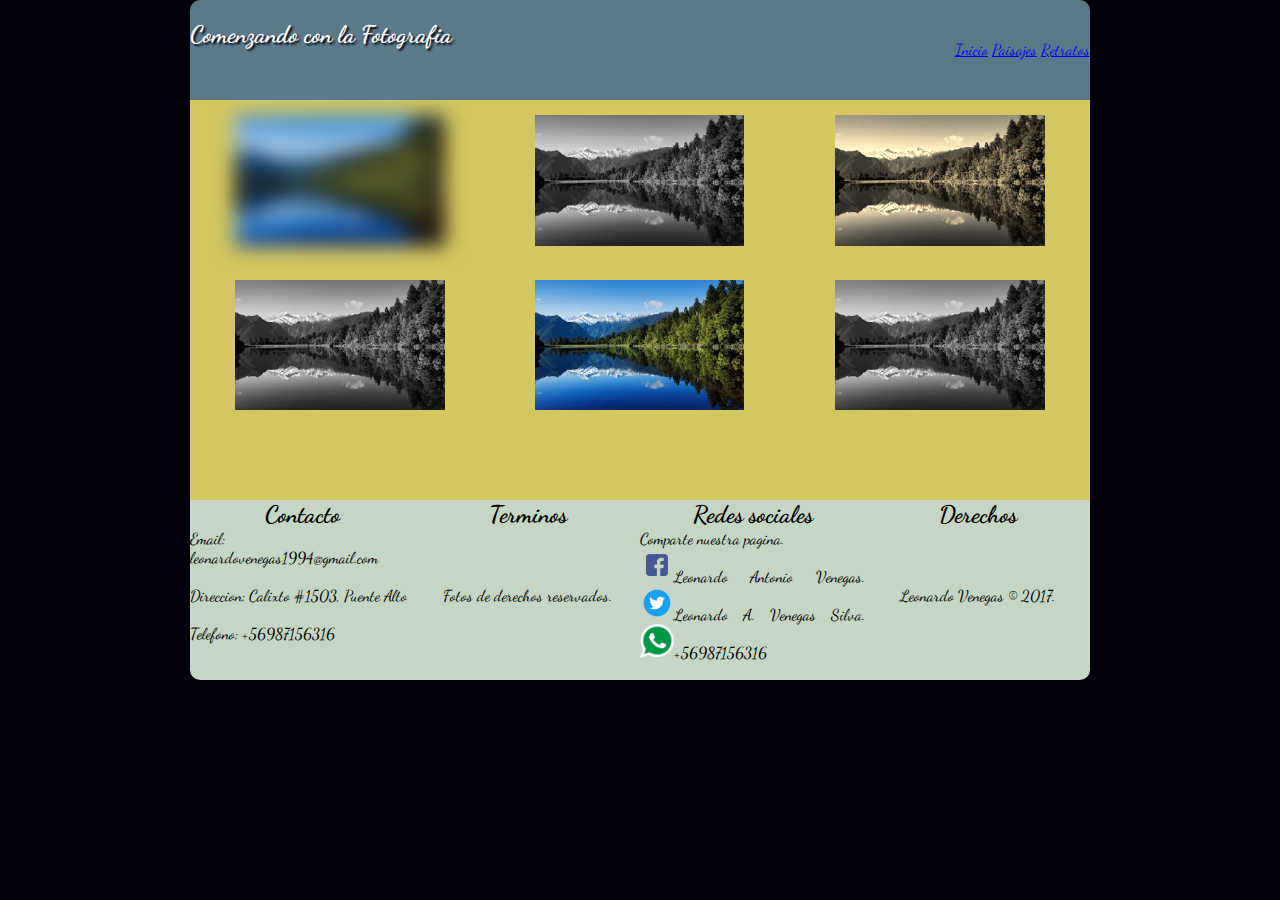
==== paisajes.html @ 5c6c2033 "Paisajes y retratos" ====
<!DOCTYPE html>
<html>
  <head>
    <meta charset="utf-8"/>
    <meta name="author" content="Leonardo Venegas">
    <meta name="description" content="">
    <title></title>
    <link rel="stylesheet" href="css/estilos.css">
  </head>
  <body>
    <header>
      <div class="titulo">
        <h2>Comenzando con la Fotografia</h2>
      </div>
      <div class="links">
        <nav>
            <a href="index.html">Inicio</a>
            <a href="paisajes.html">Paisajes</a>
            <a href="retratos.html">Retratos</a>
        </nav>
      </div>
    </header>
    <section>
      <article class="galeria">
        <div class="columna1">
          <img src="imagenes/paisaje.jpg" alt="Paisaje" id="imagen1">
          <img src="imagenes/paisaje.jpg" alt="Paisaje" id="imagen4">
        </div>
        <div class="columna2">
          <img src="imagenes/paisaje.jpg" alt="Paisaje" id="imagen2">
          <img src="imagenes/paisaje.jpg" alt="Paisaje" id="imagen5">
        </div>
        <div class="columna3">
          <img src="imagenes/paisaje.jpg" alt="Paisaje" id="imagen3">
          <img src="imagenes/paisaje.jpg" alt="Paisaje" id="imagen6">
        </div>
      </article>
    </section>
    <footer>
      <div class="izq">
        <h2>Contacto</h2>
        Email: leonardovenegas1994@gmail.com </br></br>
        Direccion: Calixto #1503, Puente Alto</br></br>
        Telefono: +56987156316 </br>
      </div>
      <div class="centralizq">
        <h2>Terminos</h2>
        </br></br></br>
        Fotos de derechos reservados.
        </br></br></br>
      </div>
      <div class="centraldrch">
        <h2>Redes sociales</h2>
        Comparte nuestra pagina.</br>
        <img src="imagenes/facebook.png" alt="Facebook">Leonardo Antonio Venegas.
        <img src="imagenes/twitter.png" alt="Twitter">Leonardo A. Venegas Silva.
        <img src="imagenes/whatsapp.png" alt="Whatsapp">+56987156316</br>
      </div>
      <div class="drch">
        <h2>Derechos</h2>
        </br></br></br>
        Leonardo Venegas © 2017.
      </div>
    </footer>
  </body>
</html>
---- css/estilos.css ----
@import url('https://fonts.googleapis.com/css?family=Dancing+Script');

body {
  width: 900px;
  margin: 0 auto;
  background: #02010a;
  font-family: 'Dancing Script';
}

header {
  background-color: #5b7989;
  height: 100px;
  width: 100%;
  border-top-left-radius: 10px;
  border-top-right-radius: 10px;
  vertical-align: middle;
  text-align: justify;
}

header .titulo{
  width: 50%;
  float: left;
}

header .links{
  width: 50%;
  float: left;
  padding-top: 40px;
}

header h2{
  color: white;
  text-shadow: 2px 2px 2px #02010a;
}

header nav{
  vertical-align: middle;
  float: right;
}

footer{
  background-color: #C6d5c5;
  height: 180px;
  width: 100%;
  border-bottom-left-radius: 10px;
  border-bottom-right-radius: 10px;
  text-align: justify;
}

footer img{
  width: 15%;
  height: 10%;
}

footer h2{
  text-align: center;
  margin: 0;
}

footer .izq{
  width: 25%;
  float: left;
}

footer .centralizq{
  width: 25%;
  float: left;
  text-align: center;
}

footer .drch{
  width: 25%;
  float: right;
  text-align: center;
}

footer .centraldrch{
  width: 25%;
  float: left;
}

.central {
  background: #82c3a6;
  height: 350px;
  align-content: center;
  display: flex;
  justify-content: center;
  align-content: center;
  flex-direction: column;
}

.central img{
  width: 50%;
  height: 70%;
  display: block;
  margin: auto;
}

.secundarias {
  background: #d5c75f;
  height: 350px;
  border: 1px;
  column-count: 2;
  -webkit-column-count: 2;
  -moz-column-count: 2;
  display: block;
  text-align: center;
  vertical-align: middle;
}

.secundarias img{
  width: 70%;
  height: 90%;
  margin: 12.5% auto;
}

.galeria{
  background: #d5c75f;
  height: 400px;
  border: 1px;
  vertical-align: middle;
  text-align:center;
}

article .columna1{
  width: 33.3%;
  float: left;
}

article .columna2{
  width: 33.3%;
  float: left;
}

article .columna3{
  width: 33.3%;
  float: right;
}

article div img{
  width: 70%;
  height: 85%;
  margin: 5%;
}

#imagen1{
  filter: blur(10px);
}

#imagen2, #imagen4, #imagen6{
  filter: grayscale(100%);
}

#imagen3{
  filter: sepia(90%);
}
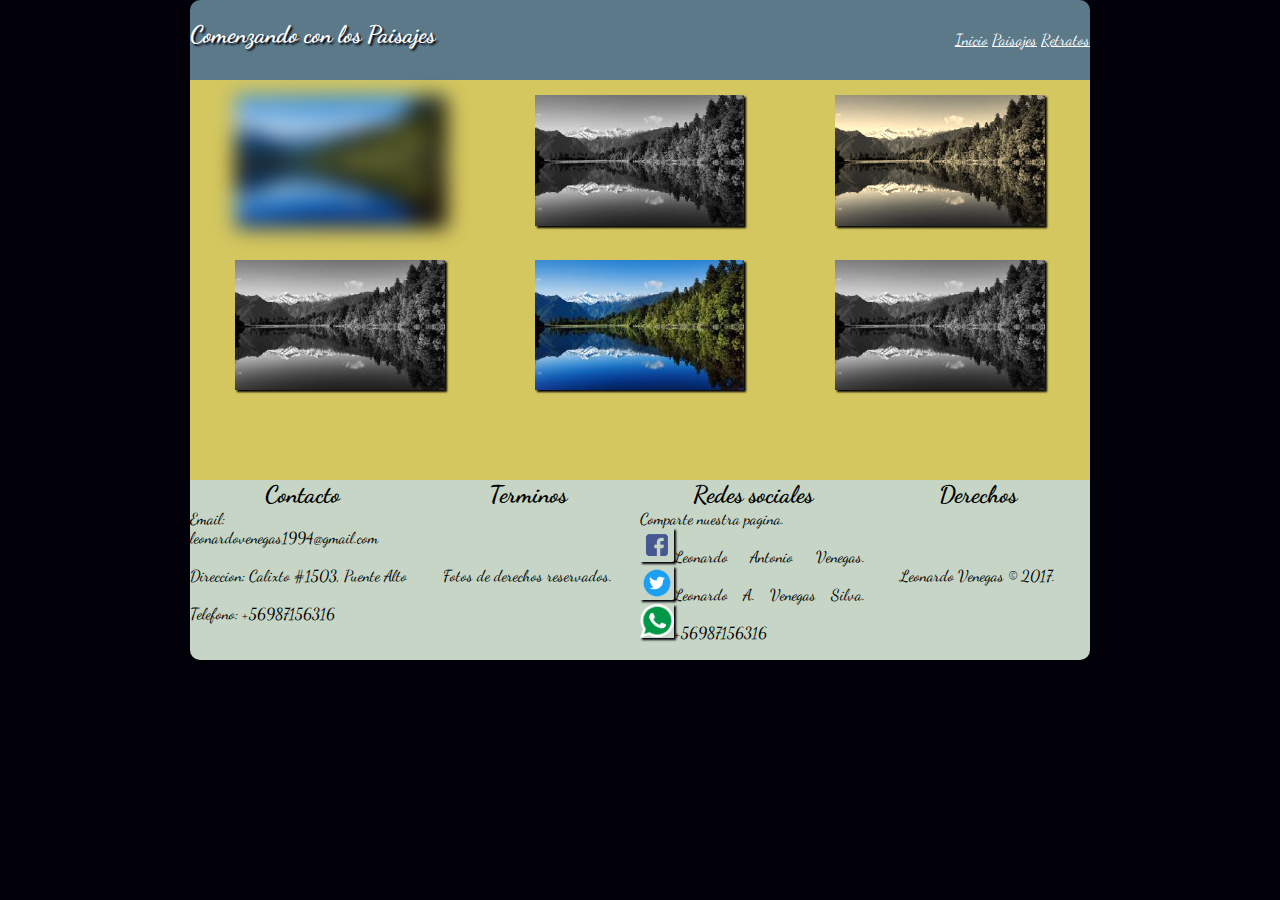
==== commit f0623c21: "Final" ====
--- a/paisajes.html
+++ b/paisajes.html
@@ -10,7 +10,7 @@
   <body>
     <header>
       <div class="titulo">
-        <h2>Comenzando con la Fotografia</h2>
+        <h2>Comenzando con los Paisajes</h2>
       </div>
       <div class="links">
         <nav>
--- a/css/estilos.css
+++ b/css/estilos.css
@@ -1,4 +1,63 @@
 @import url('https://fonts.googleapis.com/css?family=Dancing+Script');
+
+@keyframes slidein{
+  0%{
+    margin-top: 150%;
+  }
+
+  60%{
+    margin-top: -5%;
+  }
+
+  100{
+    margin-top: 0%;
+  }
+}
+
+@media (max-device-width: 900px) {
+  header .titulo{
+    width: 100%;
+    height: 50%;
+    margin-left: 25%;
+    display: inline-flex;
+    flex-direction: column;
+    justify-content: center;
+    align-items: center;
+    align-content: center;
+  }
+
+  header .links{
+    width: 100%;
+    height: 50%;
+    margin-left: -50%;
+    display: inline-flex;
+    flex-direction: column;
+    justify-content: center;
+    align-items: center;
+    align: center;
+  }
+
+  article a .secDer{
+    position: relative;
+    top: 100%;
+    left: -25%;
+  }
+
+  article a .secIzq{
+    position: relative;
+    top: 0%;
+    left: 25%;
+  }
+
+  .secIzq img{
+    width: 90%;
+    height: 90%;
+  }
+
+  footer{
+    margin-top: 100% auto;
+  }
+}
 
 body {
   width: 900px;
@@ -7,25 +66,37 @@
   font-family: 'Dancing Script';
 }
 
+img{
+  box-shadow: 2px 2px 2px #02010a;
+}
+
 header {
   background-color: #5b7989;
-  height: 100px;
+  height: 80px;
   width: 100%;
   border-top-left-radius: 10px;
   border-top-right-radius: 10px;
   vertical-align: middle;
   text-align: justify;
+  -moz-animation-name: slidein;
+  -webkit-animation-name: slidein;
+  animation-name: slidein;
+  -moz-animation-duration: 1.5s;
+  -webkit-animation-duration: 1.5s;
+  animation-duration: 1.5s;
 }
 
 header .titulo{
   width: 50%;
+  height: 50%;
   float: left;
 }
 
 header .links{
   width: 50%;
   float: left;
-  padding-top: 40px;
+  height: 50%;
+  padding-top: 30px;
 }
 
 header h2{
@@ -36,6 +107,10 @@
 header nav{
   vertical-align: middle;
   float: right;
+}
+
+.links a{
+  color: white;
 }
 
 footer{
@@ -90,28 +165,61 @@
 }
 
 .central img{
-  width: 50%;
-  height: 70%;
+  width: 90%;
+  height: 90%;
   display: block;
   margin: auto;
 }
 
-.secundarias {
+.secundarias{
   background: #d5c75f;
   height: 350px;
   border: 1px;
-  column-count: 2;
-  -webkit-column-count: 2;
-  -moz-column-count: 2;
+  align-content: center;
+  justify-content: center;
+  align-content: center;
+}
+
+.secundarias p{
+  text-decoration: underline;
+  text-align: center;
+  margin-top: -8%;
+  color: black;
+}
+
+.secIzq{
+  width: 50%;
+  float: left;
+}
+
+.secIzq img{
+  width: 75%;
+  height: 90%;
   display: block;
-  text-align: center;
-  vertical-align: middle;
-}
-
-.secundarias img{
-  width: 70%;
+  margin: 12.5%;
+}
+
+.secIzq img:hover{
+  transform: rotate(10deg);
+  box-shadow: 2px 2px 2px #82c3a6;
+}
+
+.secDer{
+  width: 50%;
+  float: right;
+}
+
+.secDer img{
+  width: 75%;
   height: 90%;
-  margin: 12.5% auto;
+  display: block;
+  margin: 8%;
+}
+
+.secDer img:hover{
+  transform: translateY(-5px)
+             translateX(20px);
+  box-shadow: 2px 2px 2px #82c3a6;
 }
 
 .galeria{
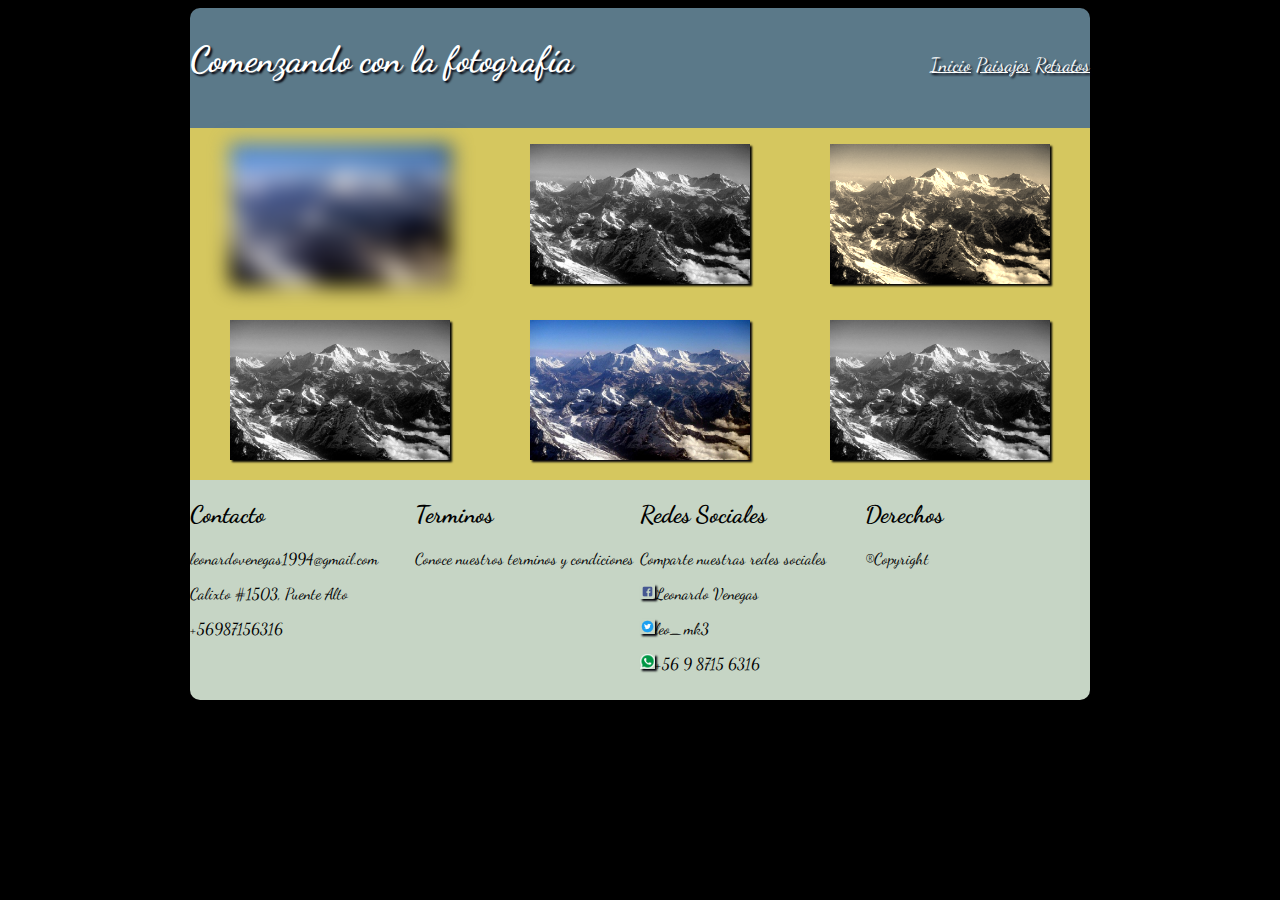
==== commit 3def7fb6: "Nueva Version" ====
--- a/paisajes.html
+++ b/paisajes.html
@@ -8,59 +8,78 @@
     <link rel="stylesheet" href="css/estilos.css">
   </head>
   <body>
-    <header>
-      <div class="titulo">
-        <h2>Comenzando con los Paisajes</h2>
+      <div id="encabezado">
+        <section>
+          <article id="titulo">
+            <h2>Comenzando con la fotografía</h2>
+          </article>
+          <article id="navegacion">
+            <nav id="enlaces">
+              <a href="index.html">Inicio</a>
+              <a href="paisajes.html">Paisajes</a>
+              <a href="retratos.html">Retratos</a>
+            </nav>
+          </article>
+        </section>
       </div>
-      <div class="links">
-        <nav>
-            <a href="index.html">Inicio</a>
-            <a href="paisajes.html">Paisajes</a>
-            <a href="retratos.html">Retratos</a>
-        </nav>
+      <div id="galeria">
+        <section>
+          <article id="imagen1">
+            <figure id="foto1">
+              <img src="imagenes/paisaje.jpg" alt="">
+            </figure>
+          </article>
+          <article id="imagen2">
+            <figure id="foto2">
+              <img src="imagenes/paisaje.jpg" alt="">
+            </figure>
+          </article>
+          <article id="imagen3">
+            <figure id="foto3">
+              <img src="imagenes/paisaje.jpg" alt="">
+            </figure>
+          </article>
+          <article id="imagen4">
+            <figure id="foto4">
+              <img src="imagenes/paisaje.jpg" alt="">
+            </figure>
+          </article>
+          <article id="imagen5">
+            <figure id="foto5">
+              <img src="imagenes/paisaje.jpg" alt="">
+            </figure>
+          </article>
+          <article id="imagen6">
+            <figure id="foto6">
+              <img src="imagenes/paisaje.jpg" alt="">
+            </figure>
+          </article>
+        </section>
       </div>
-    </header>
-    <section>
-      <article class="galeria">
-        <div class="columna1">
-          <img src="imagenes/paisaje.jpg" alt="Paisaje" id="imagen1">
-          <img src="imagenes/paisaje.jpg" alt="Paisaje" id="imagen4">
-        </div>
-        <div class="columna2">
-          <img src="imagenes/paisaje.jpg" alt="Paisaje" id="imagen2">
-          <img src="imagenes/paisaje.jpg" alt="Paisaje" id="imagen5">
-        </div>
-        <div class="columna3">
-          <img src="imagenes/paisaje.jpg" alt="Paisaje" id="imagen3">
-          <img src="imagenes/paisaje.jpg" alt="Paisaje" id="imagen6">
-        </div>
-      </article>
-    </section>
-    <footer>
-      <div class="izq">
-        <h2>Contacto</h2>
-        Email: leonardovenegas1994@gmail.com </br></br>
-        Direccion: Calixto #1503, Puente Alto</br></br>
-        Telefono: +56987156316 </br>
+      <div id="pie">
+        <section>
+          <article id="pie1">
+            <h2>Contacto</h2>
+            <p>leonardovenegas1994@gmail.com</p>
+            <p>Calixto #1503, Puente Alto</p>
+            <p>+56987156316</p>
+          </article>
+          <article id="pie2">
+            <h2>Terminos</h2>
+            <p>Conoce nuestros terminos y condiciones</p>
+          </article>
+          <article id="pie3">
+            <h2>Redes Sociales</h2>
+            <p>Comparte nuestras redes sociales</p>
+            <p><img src="imagenes/facebook.png" alt="">Leonardo Venegas</p>
+            <p><img src="imagenes/twitter.png" alt="">leo_mk3</p>
+            <p><img src="imagenes/whatsapp.png" alt="">+56 9 8715 6316</p>
+          </article>
+          <article id="pie4">
+            <h2>Derechos</h2>
+            <p>®Copyright</p>
+          </article>
+        </section>
       </div>
-      <div class="centralizq">
-        <h2>Terminos</h2>
-        </br></br></br>
-        Fotos de derechos reservados.
-        </br></br></br>
-      </div>
-      <div class="centraldrch">
-        <h2>Redes sociales</h2>
-        Comparte nuestra pagina.</br>
-        <img src="imagenes/facebook.png" alt="Facebook">Leonardo Antonio Venegas.
-        <img src="imagenes/twitter.png" alt="Twitter">Leonardo A. Venegas Silva.
-        <img src="imagenes/whatsapp.png" alt="Whatsapp">+56987156316</br>
-      </div>
-      <div class="drch">
-        <h2>Derechos</h2>
-        </br></br></br>
-        Leonardo Venegas © 2017.
-      </div>
-    </footer>
   </body>
 </html>
--- a/css/estilos.css
+++ b/css/estilos.css
@@ -14,70 +14,10 @@
   }
 }
 
-@media (max-device-width: 900px) {
-  header .titulo{
-    width: 100%;
-    height: 50%;
-    margin-left: 25%;
-    display: inline-flex;
-    flex-direction: column;
-    justify-content: center;
-    align-items: center;
-    align-content: center;
-  }
-
-  header .links{
-    width: 100%;
-    height: 50%;
-    margin-left: -50%;
-    display: inline-flex;
-    flex-direction: column;
-    justify-content: center;
-    align-items: center;
-    align: center;
-  }
-
-  article a .secDer{
-    position: relative;
-    top: 100%;
-    left: -25%;
-  }
-
-  article a .secIzq{
-    position: relative;
-    top: 0%;
-    left: 25%;
-  }
-
-  .secIzq img{
-    width: 90%;
-    height: 90%;
-  }
-
-  footer{
-    margin-top: 100% auto;
-  }
-}
-
-body {
-  width: 900px;
-  margin: 0 auto;
-  background: #02010a;
+body{
+  align-items: center;
+  background-color: black;
   font-family: 'Dancing Script';
-}
-
-img{
-  box-shadow: 2px 2px 2px #02010a;
-}
-
-header {
-  background-color: #5b7989;
-  height: 80px;
-  width: 100%;
-  border-top-left-radius: 10px;
-  border-top-right-radius: 10px;
-  vertical-align: middle;
-  text-align: justify;
   -moz-animation-name: slidein;
   -webkit-animation-name: slidein;
   animation-name: slidein;
@@ -86,179 +26,145 @@
   animation-duration: 1.5s;
 }
 
-header .titulo{
-  width: 50%;
-  height: 50%;
-  float: left;
+body img{
+  box-shadow: 2px 2px 2px #02010a;
 }
 
-header .links{
-  width: 50%;
-  float: left;
-  height: 50%;
-  padding-top: 30px;
-}
-
-header h2{
+#encabezado{
+  width: 900px;
+  background-color: #5b7989;
+  border-top-left-radius: 10px;
+  border-top-right-radius: 10px;
   color: white;
+  height: 120px;
+  margin: 0 auto;
   text-shadow: 2px 2px 2px #02010a;
 }
 
-header nav{
-  vertical-align: middle;
-  float: right;
+article{
+  box-sizing: border-box;
+  float: left;
+  width: 100%;
 }
 
-.links a{
-  color: white;
-}
+  #titulo{
+    width: 50%;
+    height: 100%;
+    font-size: 1.5em;
+  }
 
-footer{
-  background-color: #C6d5c5;
-  height: 180px;
-  width: 100%;
-  border-bottom-left-radius: 10px;
-  border-bottom-right-radius: 10px;
-  text-align: justify;
-}
+  #navegacion{
+    width: 50%;
+    height: 100%;
+    float: right;
+    position: relative;
+  }
 
-footer img{
-  width: 15%;
-  height: 10%;
-}
+  #enlaces{
+    position: relative;
+    float: right;
+    font-size: 1.2em;
+    margin: 10% 0 0 0;
+  }
 
-footer h2{
-  text-align: center;
-  margin: 0;
-}
+  #enlaces a{
+    color: white;
+  }
 
-footer .izq{
-  width: 25%;
-  float: left;
-}
+  #columnas{
+    width: 900px;
+    margin: 0 auto;
+  }
 
-footer .centralizq{
-  width: 25%;
-  float: left;
-  text-align: center;
-}
+  img{
+    width: 100%;
+    margin: 0 auto;
+  }
 
-footer .drch{
-  width: 25%;
-  float: right;
-  text-align: center;
-}
+  #columna1{
+    background-color: #82c3a6;
+    width: 100%;
+    height: 50%;
+  }
 
-footer .centraldrch{
-  width: 25%;
-  float: left;
-}
+  #columna2{
+    background-color: #d5c75f;
+    width: 50%;
+    height: 50%;
+  }
 
-.central {
-  background: #82c3a6;
-  height: 350px;
-  align-content: center;
-  display: flex;
-  justify-content: center;
-  align-content: center;
-  flex-direction: column;
-}
+  #columna3{
+    background-color: #d5c75f;
+    width: 50%;
+    height: 50%;
+  }
 
-.central img{
-  width: 90%;
-  height: 90%;
-  display: block;
-  margin: auto;
-}
+  #pie{
+    width: 900px;
+    margin: 0 auto;
+    box-sizing: border-box;
+    background-color: #C6d5c5;
+  }
 
-.secundarias{
-  background: #d5c75f;
-  height: 350px;
-  border: 1px;
-  align-content: center;
-  justify-content: center;
-  align-content: center;
-}
+  #pie h2{
+    font-size: 1.5em;
+  }
 
-.secundarias p{
-  text-decoration: underline;
-  text-align: center;
-  margin-top: -8%;
-  color: black;
-}
+  #pie1{
+    width: 25%;
+    height: 220px;
+    border-bottom-left-radius: 10px;
+    float: left;
+    background-color: #C6d5c5;
+  }
 
-.secIzq{
-  width: 50%;
-  float: left;
-}
+  #pie2{
+    width: 25%;
+    height: 220px;
+    float: left;
+    background-color: #C6d5c5;
+  }
 
-.secIzq img{
-  width: 75%;
-  height: 90%;
-  display: block;
-  margin: 12.5%;
-}
+  #pie3{
+    width: 25%;
+    height: 220px;
+    float: left;
+    background-color: #C6d5c5;
+  }
 
-.secIzq img:hover{
-  transform: rotate(10deg);
-  box-shadow: 2px 2px 2px #82c3a6;
-}
+  #pie3 img{
+    width: 15px;
+    height: 15px;
+  }
 
-.secDer{
-  width: 50%;
-  float: right;
-}
+  #pie4{
+    width: 25%;
+    height: 220px;
+    border-bottom-right-radius: 10px;
+    float: left;
+    background-color: #C6d5c5;
+  }
 
-.secDer img{
-  width: 75%;
-  height: 90%;
-  display: block;
-  margin: 8%;
-}
+  #galeria{
+    width: 900px;
+    margin: 0 auto;
+    background-color: #d5c75f;
+  }
 
-.secDer img:hover{
-  transform: translateY(-5px)
-             translateX(20px);
-  box-shadow: 2px 2px 2px #82c3a6;
-}
+  #imagen1, #imagen2, #imagen3, #imagen4, #imagen5, #imagen6{
+    width: 33.33333333333334%;
+    float: left;
+    background-color: #d5c75f;
+  }
 
-.galeria{
-  background: #d5c75f;
-  height: 400px;
-  border: 1px;
-  vertical-align: middle;
-  text-align:center;
-}
+  #foto1{
+    filter: blur(10px);
+  }
 
-article .columna1{
-  width: 33.3%;
-  float: left;
-}
+  #foto2, #foto4, #foto6{
+    filter: grayscale(100%);
+  }
 
-article .columna2{
-  width: 33.3%;
-  float: left;
-}
-
-article .columna3{
-  width: 33.3%;
-  float: right;
-}
-
-article div img{
-  width: 70%;
-  height: 85%;
-  margin: 5%;
-}
-
-#imagen1{
-  filter: blur(10px);
-}
-
-#imagen2, #imagen4, #imagen6{
-  filter: grayscale(100%);
-}
-
-#imagen3{
-  filter: sepia(90%);
-}
+  #foto3{
+    filter: sepia(90%);
+  }
